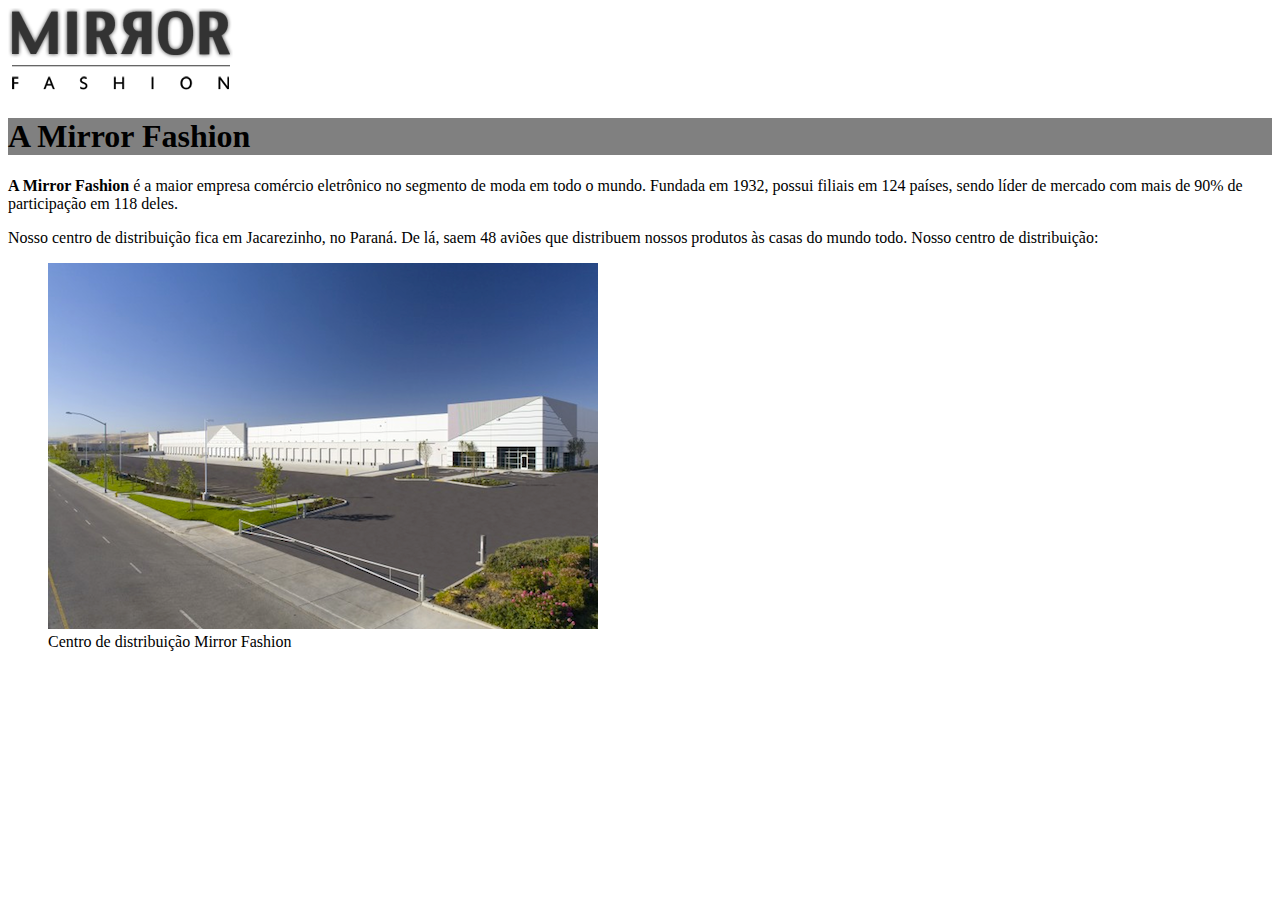
==== html/sobre.html @ a8dfcca4 "initial commit" ====
<!DOCTYPE html>

<html>

    <head>
        <meta charset="utf-8">
        <title>Sobre A Mirror Feshion</title>
        <link rel="stylesheet" href="../css/style.css"/>
    </head>
    
    <body lang="en">
        <img src="../img/logo.png"/>
        
        <h1 style="background-color:gray;">A Mirror Fashion</h1>
        
        <p>
            <strong>A Mirror Fashion</strong> é a maior empresa comércio eletrônico no segmento de moda em todo o mundo. 
Fundada em 1932, possui filiais em 124 países, sendo líder de mercado com mais de 90% de 
participação em 118 deles.
        </p>
        <p>
            Nosso centro de distribuição fica em Jacarezinho, no Paraná. De lá, saem 48 aviões que 
distribuem nossos produtos às casas do mundo todo. Nosso centro de distribuição:
        </p>
        <figure>
            <img src="../img/centro-distribuicao.png">
            <figcaption>Centro de distribuição Mirror Fashion</figcaption>
        </figure>
    </body>
    
</html>
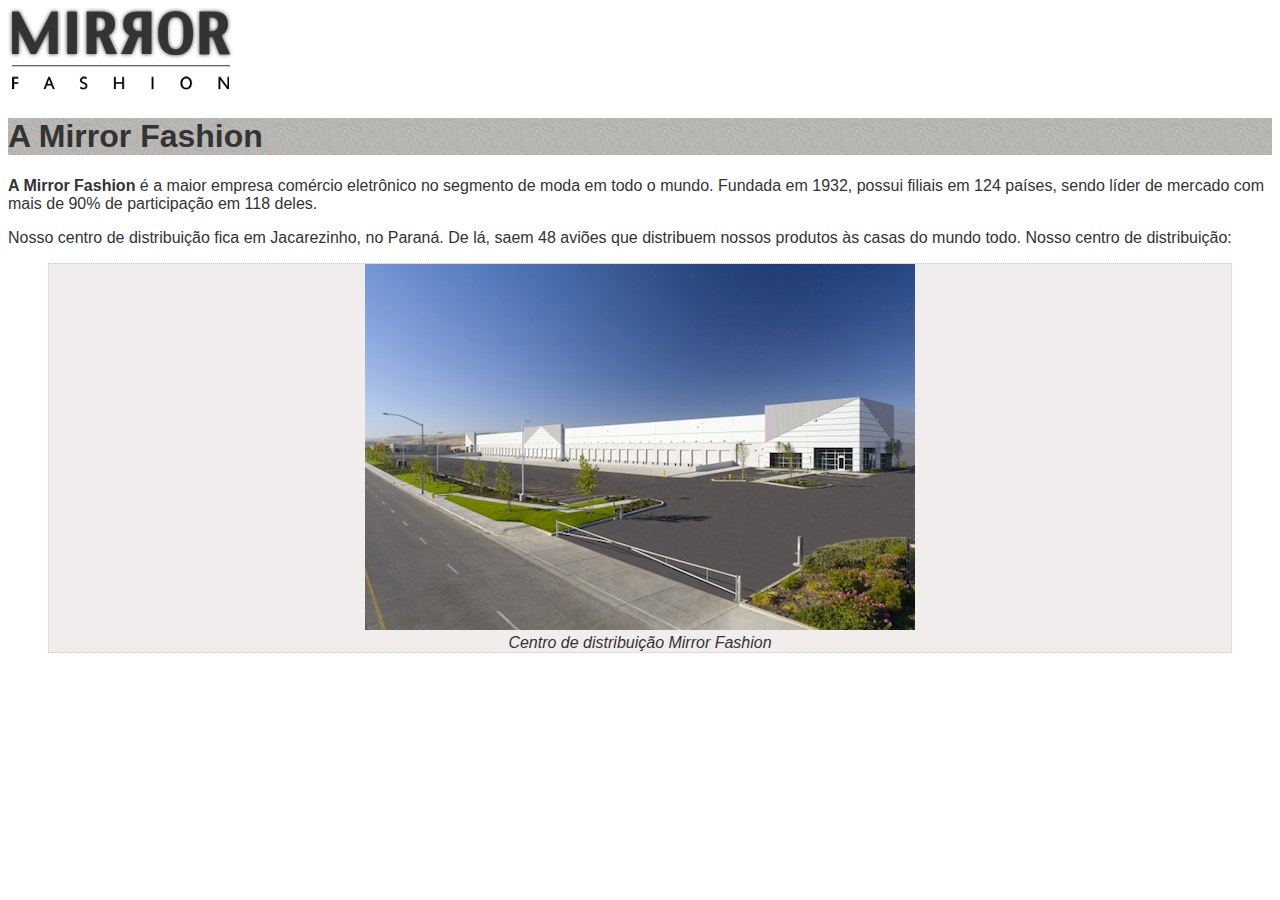
==== commit 131ae8e5: "css style include in about view" ====
--- a/html/sobre.html
+++ b/html/sobre.html
@@ -5,7 +5,7 @@
     <head>
         <meta charset="utf-8">
         <title>Sobre A Mirror Feshion</title>
-        <link rel="stylesheet" href="../css/style.css"/>
+        <link rel="stylesheet" href="../css/sobre.css"/>
     </head>
     
     <body lang="en">
--- a/css/sobre.css
+++ b/css/sobre.css
@@ -0,0 +1,53 @@
+/*
+h1 {
+    background-color: gray;
+    color: white;
+    
+    /* formas de padding */
+    
+    /* padding: 10px; */
+    
+    /* padding: 5px 10px 5px 10px; */
+    
+    /* padding: 5px 10px; */
+    
+/*
+    padding-left: 10px;
+    padding-right: 10px;
+    padding-top: 5px;
+    padding-bottom: 5px; 
+
+}
+*/
+
+
+body {
+    color: #333333;
+    font-family: "Lucida Sans Unicode", "Lucida Grande", sans-serif;
+}
+
+h1 {
+    background-image: url(../img/sobre-background.jpg);
+}
+
+h2 {
+    border-bottom: 2px solid #333333;
+}
+
+figure {
+    
+    background-color: #F2EDED;
+    border: 1px dotted #ccc;
+    text-align:center;
+    
+}
+
+figcaption {
+    font-style: italic;
+}
+
+p {
+    
+    font-family: Arial, Verdana, Helvetica, sans-serif;
+    
+}
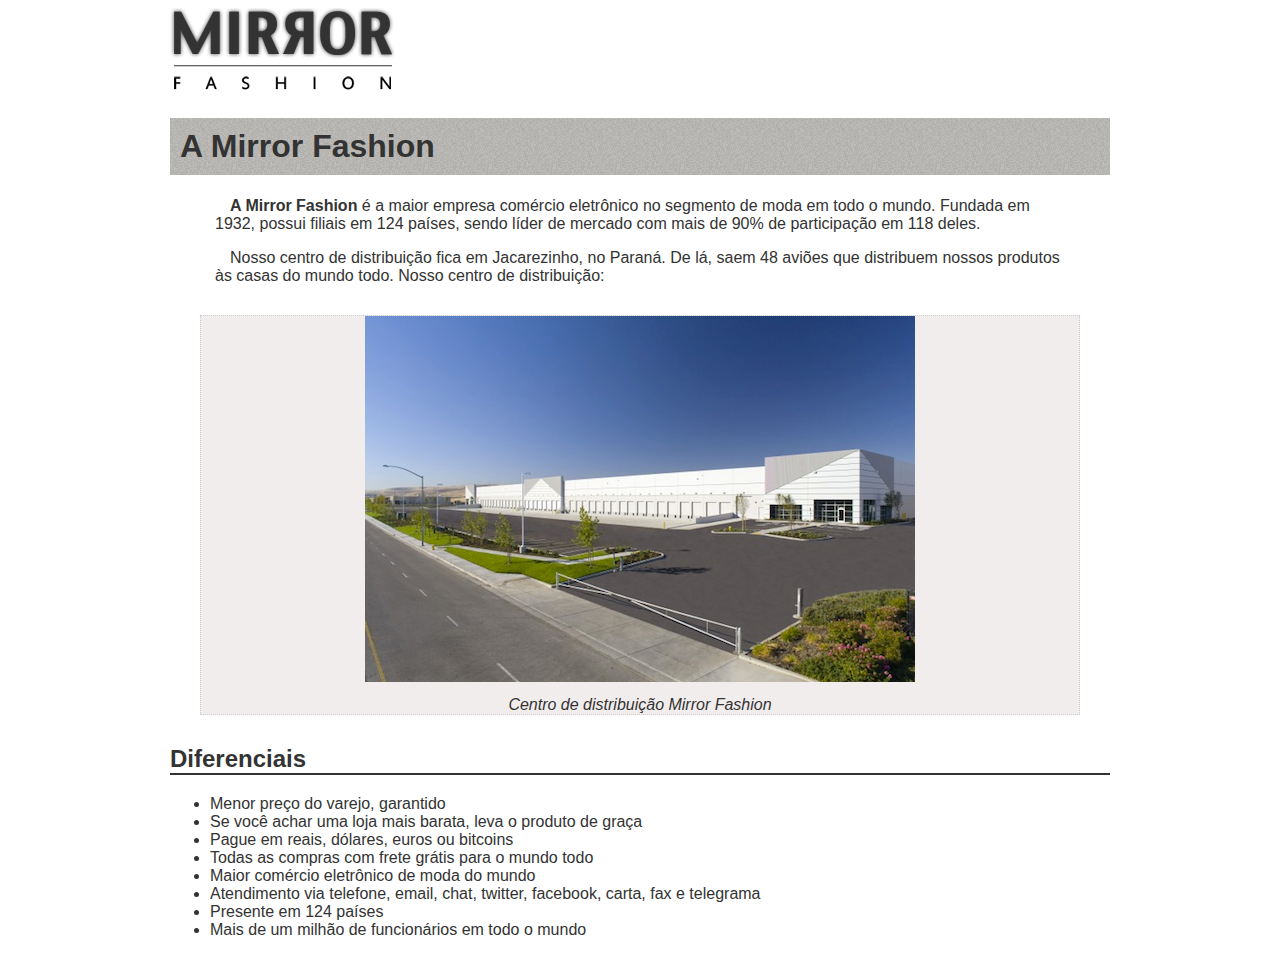
==== commit b1bd2fec: "include marging" ====
--- a/html/sobre.html
+++ b/html/sobre.html
@@ -26,6 +26,20 @@
             <img src="../img/centro-distribuicao.png">
             <figcaption>Centro de distribuição Mirror Fashion</figcaption>
         </figure>
+        
+        <h2>Diferenciais</h2>
+        
+        <ul>
+            <li>Menor preço do varejo, garantido</li>
+            <li>Se você achar uma loja mais barata, leva o produto de graça</li>
+            <li>Pague em reais, dólares, euros ou bitcoins</li>
+            <li>Todas as compras com frete grátis para o mundo todo</li>
+            <li>Maior comércio eletrônico de moda do mundo</li>
+            <li>Atendimento via telefone, email, chat, twitter, facebook, carta, fax e telegrama</li>
+            <li>Presente em 124 países</li>
+            <li>Mais de um milhão de funcionários em todo o mundo</li>
+        </ul>
+        
     </body>
     
 </html>--- a/css/sobre.css
+++ b/css/sobre.css
@@ -24,30 +24,41 @@
 body {
     color: #333333;
     font-family: "Lucida Sans Unicode", "Lucida Grande", sans-serif;
+    margin-left: auto;
+    margin-right: auto;
+    width: 940px;
 }
 
 h1 {
     background-image: url(../img/sobre-background.jpg);
+    padding: 10px;
 }
 
 h2 {
     border-bottom: 2px solid #333333;
+    margin-top: 30px;
 }
+
 
 figure {
     
     background-color: #F2EDED;
     border: 1px dotted #ccc;
     text-align:center;
+    padding: 0 45px;
+    margin: 30px;
     
 }
 
 figcaption {
     font-style: italic;
+    margin-top: 10px;
 }
 
 p {
     
     font-family: Arial, Verdana, Helvetica, sans-serif;
+    padding: 0 45px;
+    text-indent: 15px;
     
 }
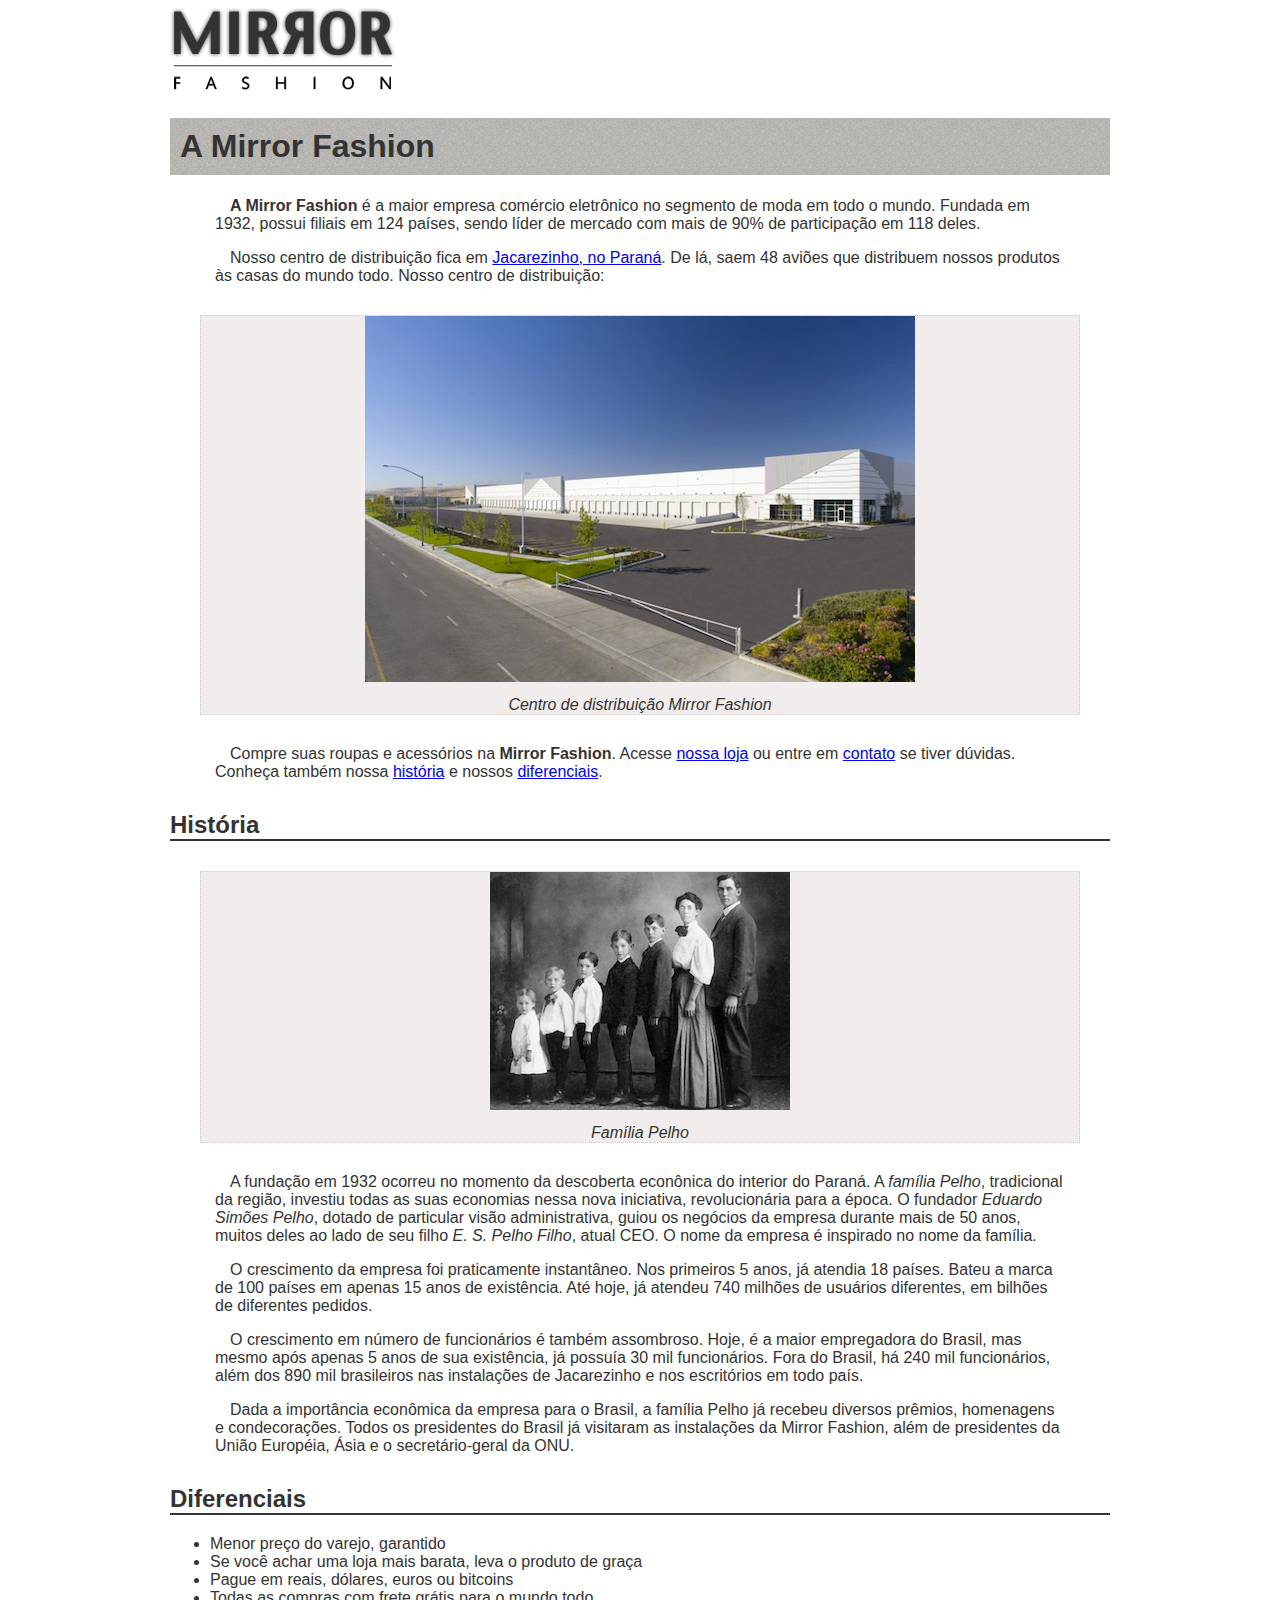
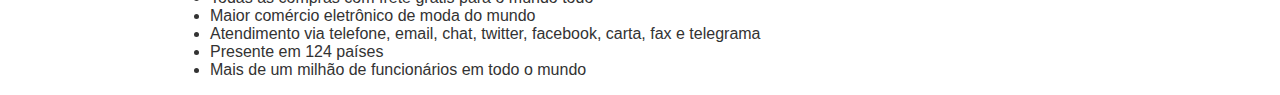
==== commit 789fcd59: "included links and family" ====
--- a/html/sobre.html
+++ b/html/sobre.html
@@ -19,15 +19,34 @@
 participação em 118 deles.
         </p>
         <p>
-            Nosso centro de distribuição fica em Jacarezinho, no Paraná. De lá, saem 48 aviões que 
+            Nosso centro de distribuição fica em <a href="https://maps.google.com.br/?q=Jacarezinho"> Jacarezinho, no Paraná</a>. De lá, saem 48 aviões que 
 distribuem nossos produtos às casas do mundo todo. Nosso centro de distribuição:
         </p>
         <figure>
             <img src="../img/centro-distribuicao.png">
             <figcaption>Centro de distribuição Mirror Fashion</figcaption>
         </figure>
+    
+        <p>Compre suas roupas e acessórios na <strong>Mirror Fashion</strong>. Acesse <a href="index.html">nossa loja</a> ou entre em <a href="contato.html">contato</a> se tiver dúvidas. Conheça também nossa <a href="#historia">história</a> e nossos <a href="#diferenciais">diferenciais</a>.</p>
         
-        <h2>Diferenciais</h2>
+         <h2 id="historia">História</h2>
+
+    <figure id="familia-pelho">
+        <img src="../img/familia-pelho.jpg">
+        <figcaption>Família Pelho</figcaption>
+    </figure>
+
+    <p>A fundação em 1932 ocorreu no momento da descoberta econônica do interior do Paraná. A <em>família Pelho</em>, tradicional da região, investiu todas as suas economias nessa nova iniciativa, revolucionária para a época. O fundador <i>Eduardo Simões Pelho</i>, dotado de particular visão administrativa, guiou os negócios da empresa durante mais de 50 anos, muitos deles ao lado de seu filho <em>E. S. Pelho Filho</em>, atual CEO. O nome da empresa é inspirado no nome da família.</p>
+
+    <p>O crescimento da empresa foi praticamente instantâneo. Nos primeiros 5 anos, já atendia 18 países. Bateu a marca de 100 países em apenas 15 anos de existência. Até hoje, já atendeu 740 milhões de usuários diferentes, em bilhões de diferentes pedidos.</p>
+
+    <p>O crescimento em número de funcionários é também assombroso. Hoje, é a maior empregadora do Brasil, mas mesmo após apenas 5 anos de sua existência, já possuía 30 mil funcionários. Fora do Brasil, há 240 mil funcionários, além dos 890 mil brasileiros nas instalações de Jacarezinho e nos escritórios em todo país.</p>
+
+    <p>Dada a importância econômica da empresa para o Brasil, a família Pelho já recebeu diversos prêmios, homenagens e condecorações. Todos os presidentes do Brasil já visitaram as instalações da Mirror Fashion, além de presidentes da União Européia, Ásia e o secretário-geral da ONU.</p>
+        
+        
+        
+        <h2 id="diferenciais">Diferenciais</h2>
         
         <ul>
             <li>Menor preço do varejo, garantido</li>
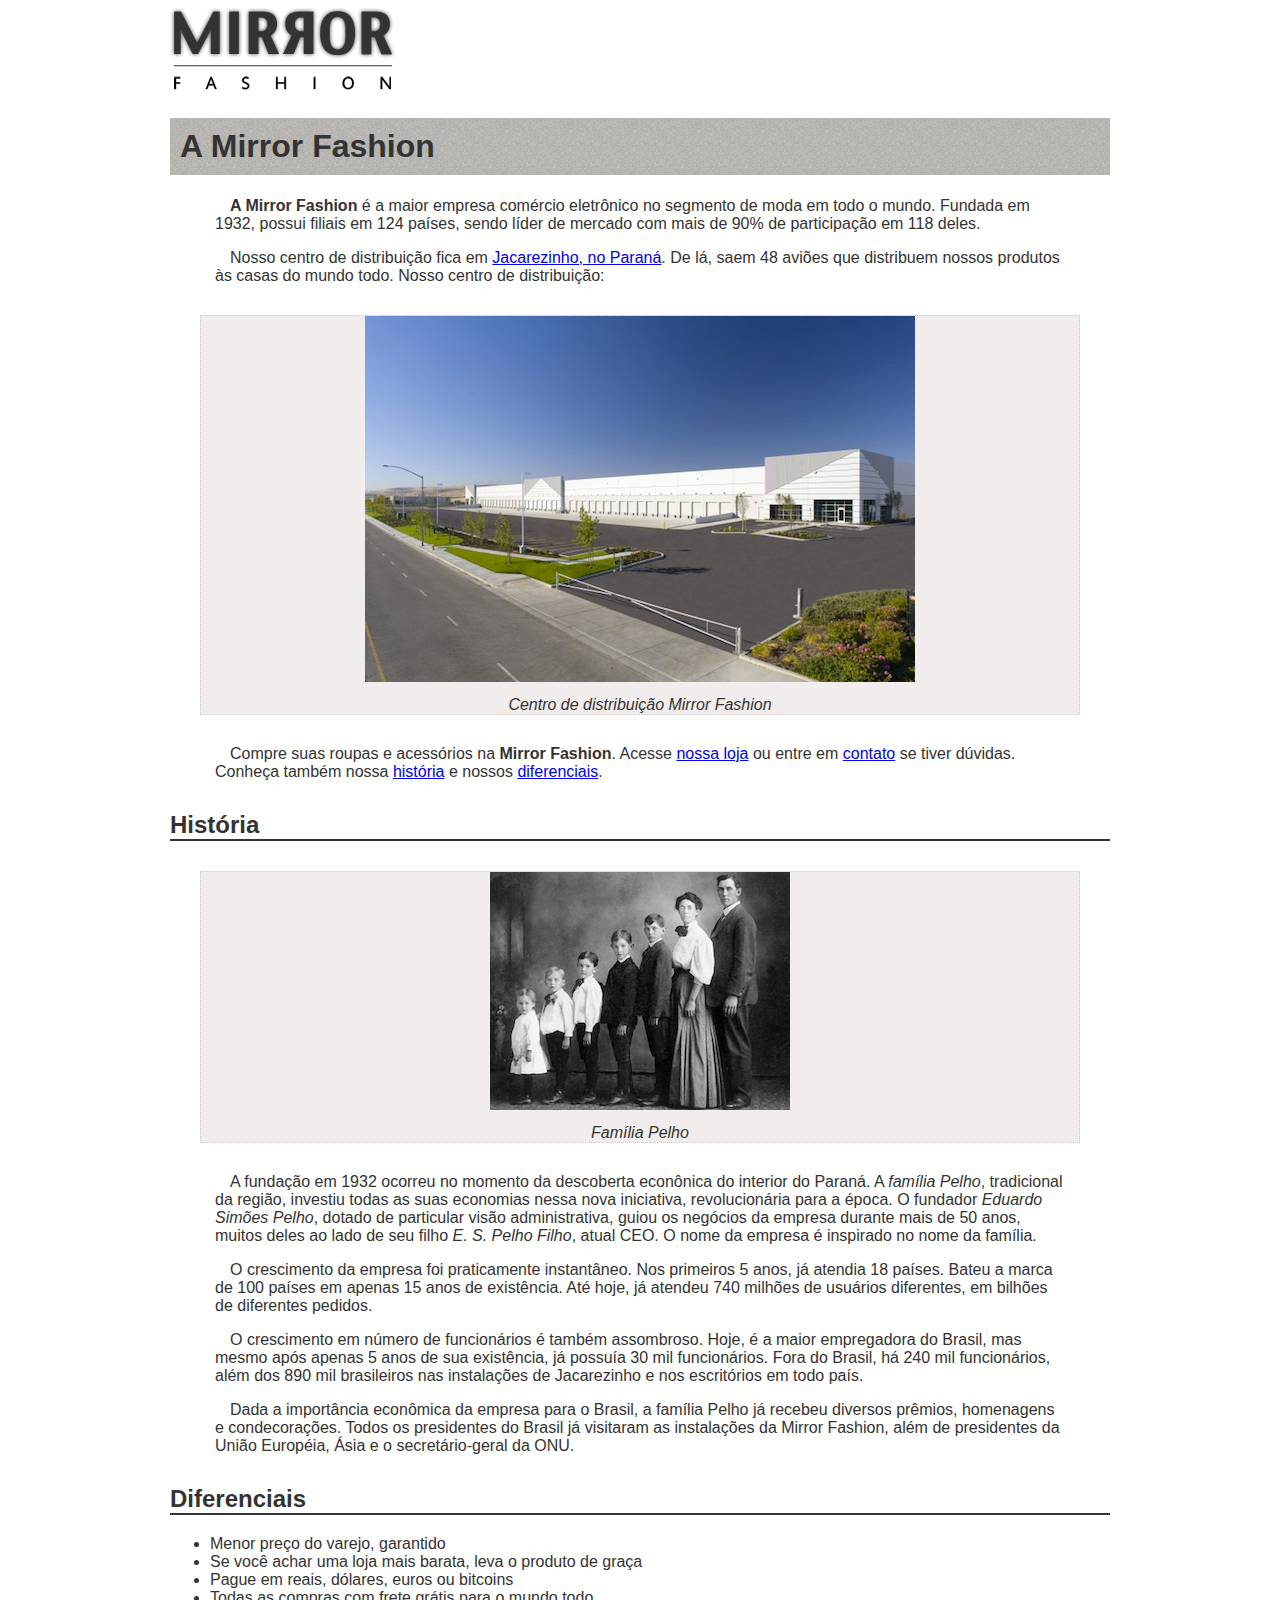
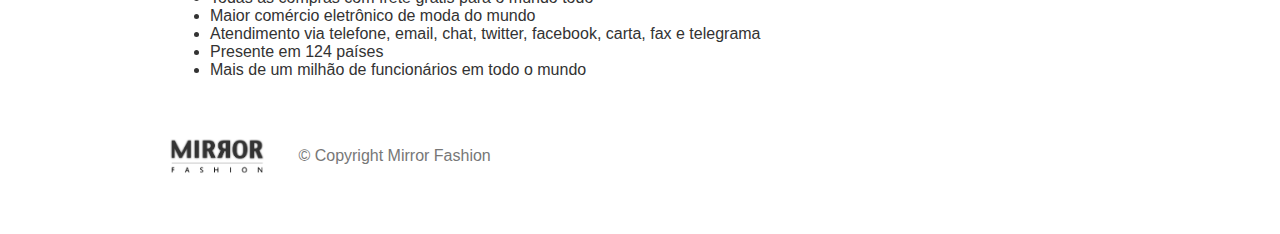
==== commit a8566484: "footer" ====
--- a/html/sobre.html
+++ b/html/sobre.html
@@ -59,6 +59,11 @@
             <li>Mais de um milhão de funcionários em todo o mundo</li>
         </ul>
         
+        <footer id="rodape">
+            <img src="../img/logo.png"/>
+            &copy; Copyright Mirror Fashion
+        </footer>
+        
     </body>
     
 </html>--- a/css/sobre.css
+++ b/css/sobre.css
@@ -62,3 +62,15 @@
     text-indent: 15px;
     
 }
+
+#rodape {
+    color: #777;
+    margin: 30px 0;
+    padding: 30px 0;
+}
+
+#rodape img {
+    margin-right: 30px;
+    vertical-align: middle;
+    width: 94px;    
+}
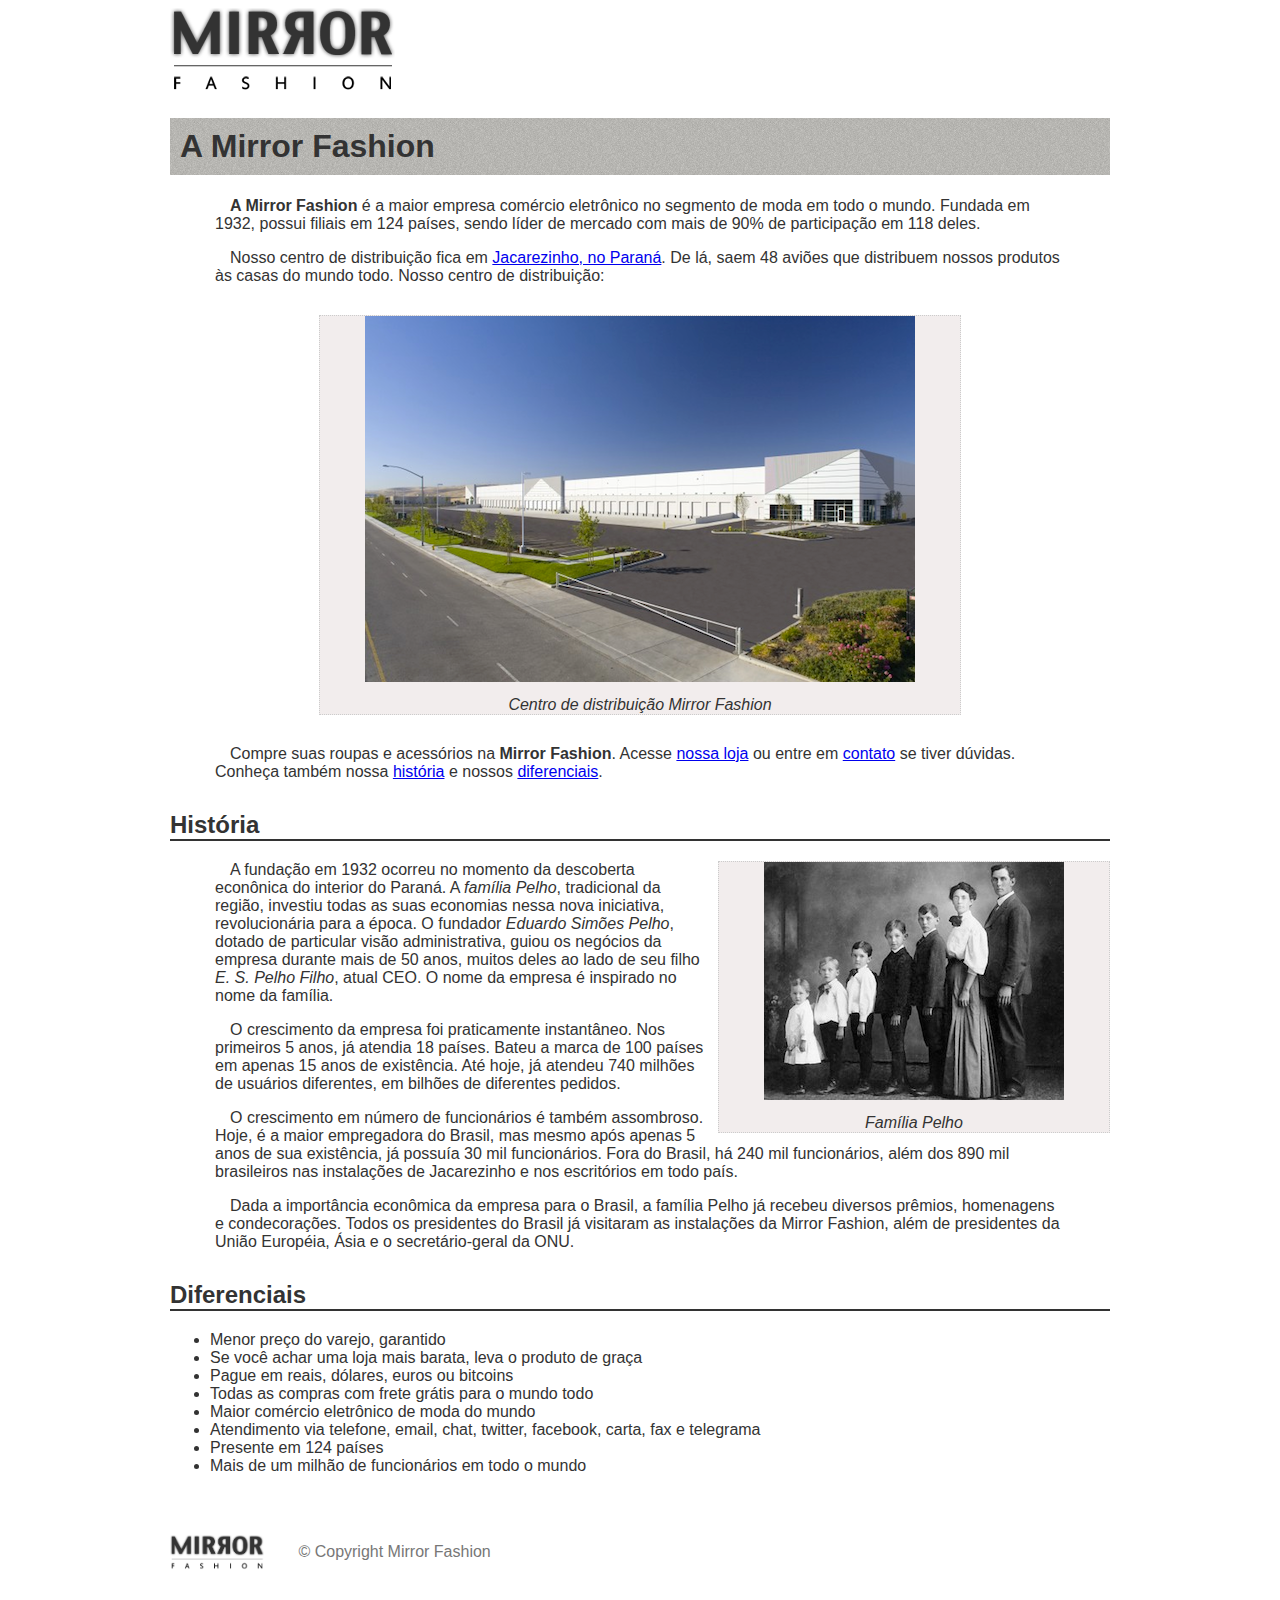
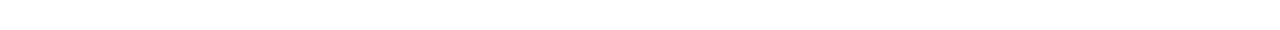
==== commit 900b4e89: "paragraph fixed" ====
--- a/html/sobre.html
+++ b/html/sobre.html
@@ -22,7 +22,7 @@
             Nosso centro de distribuição fica em <a href="https://maps.google.com.br/?q=Jacarezinho"> Jacarezinho, no Paraná</a>. De lá, saem 48 aviões que 
 distribuem nossos produtos às casas do mundo todo. Nosso centro de distribuição:
         </p>
-        <figure>
+        <figure id="centro-distribuicao">
             <img src="../img/centro-distribuicao.png">
             <figcaption>Centro de distribuição Mirror Fashion</figcaption>
         </figure>
--- a/css/sobre.css
+++ b/css/sobre.css
@@ -74,3 +74,14 @@
     vertical-align: middle;
     width: 94px;    
 }
+
+#centro-distribuicao {
+    margin-left: auto;
+    margin-right: auto;
+    width: 550px;
+}
+
+#familia-pelho {
+    float: right;
+    margin: 0 0 10px 10px;
+}
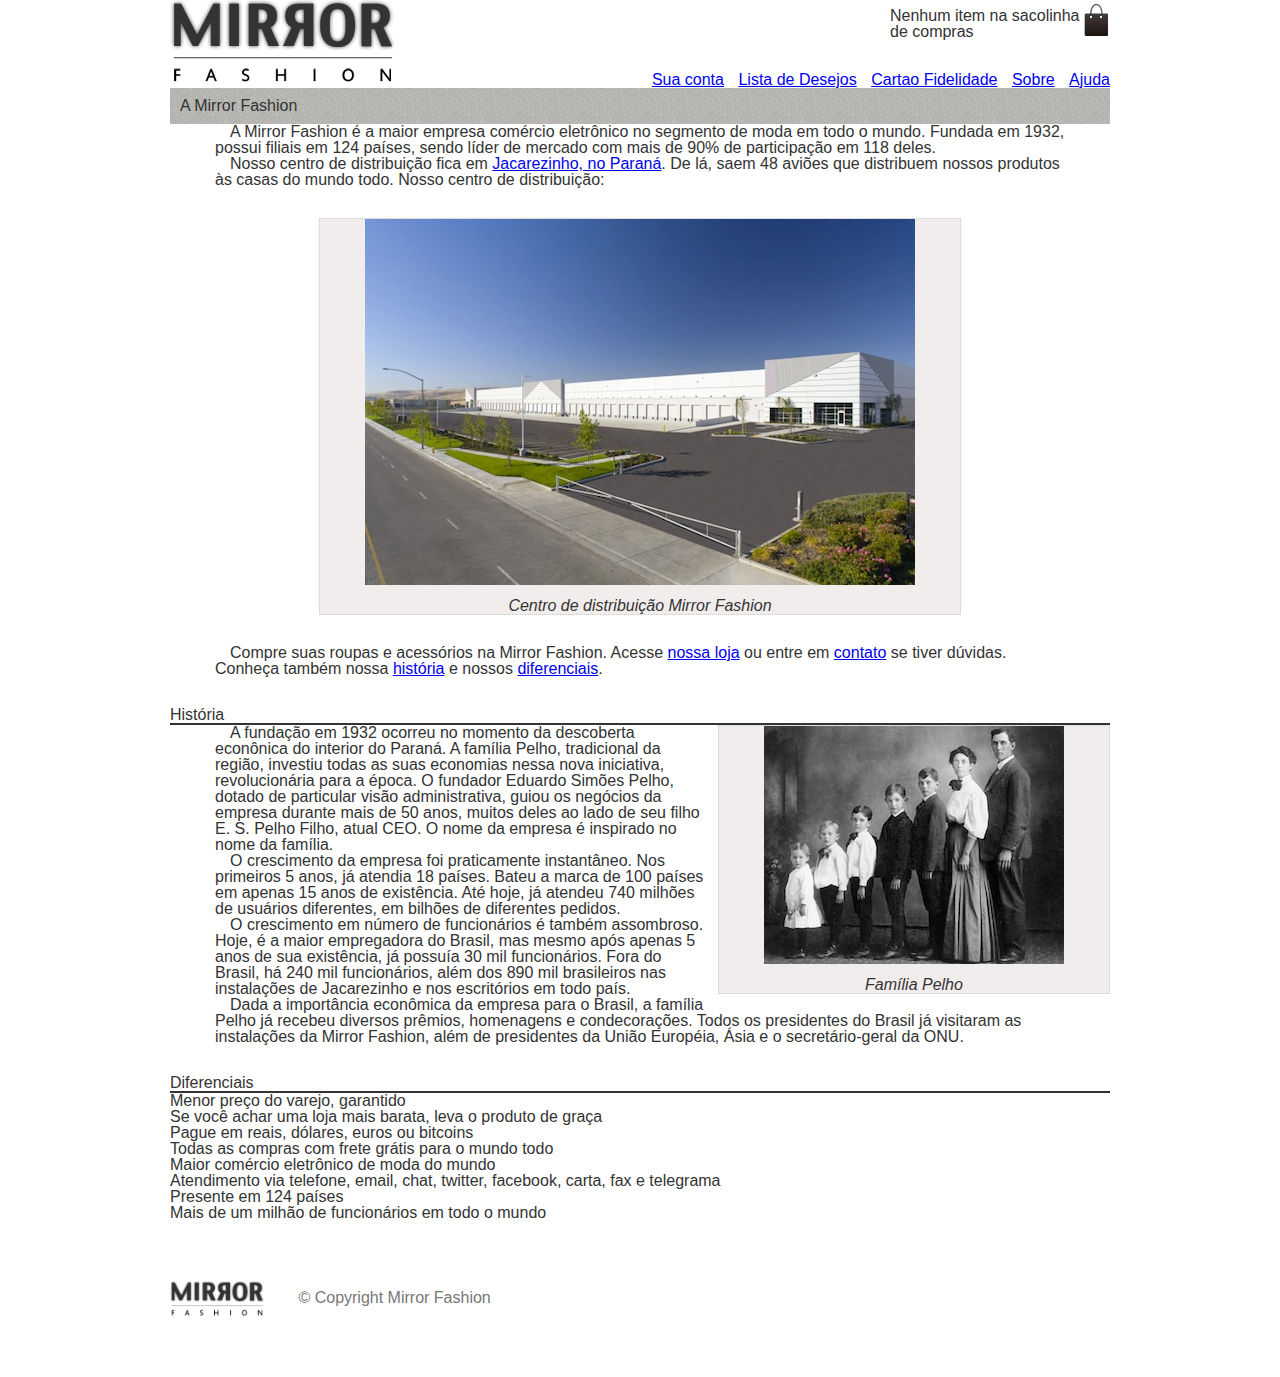
==== commit e04a46fb: "css reset, header in home and about" ====
--- a/html/sobre.html
+++ b/html/sobre.html
@@ -5,11 +5,36 @@
     <head>
         <meta charset="utf-8">
         <title>Sobre A Mirror Feshion</title>
+        <link rel="stylesheet" href="../css/reset.css"/>
         <link rel="stylesheet" href="../css/sobre.css"/>
+        
     </head>
     
     <body lang="en">
-        <img src="../img/logo.png"/>
+        <header class="container">
+            <img src="../img/logo.png" alt="Logo da MF"/>    
+            
+            <!--
+            <figure>
+                <img src="img/sacola.png" alt="Sacola de Compras"> 
+                <figcaption>Nenhum item na sacola de compras</figcaption>
+            </figure>
+            -->
+            
+            <span id="sacolinha" class="cls-sacolinha">
+                Nenhum item na sacolinha de compras
+            </span>
+            
+            <nav class="wrap-menu">
+                <ul class="menu">
+                    <li class="menu-item"><a href="#" class="menu-item-action">Sua conta</a></li>
+                    <li class="menu-item"><a class="menu-item-action" href="#">Lista de Desejos</a></li>
+                    <li class="menu-item"><a class="menu-item-action" href="#">Cartao Fidelidade</a></li>
+                    <li class="menu-item"><a class="menu-item-action" href="../html/sobre.html">Sobre</a></li>
+                    <li class="menu-item"><a class="menu-item-action" href="#">Ajuda</a></li>
+                </ul>
+            </nav>            
+        </header>
         
         <h1 style="background-color:gray;">A Mirror Fashion</h1>
         
--- a/css/sobre.css
+++ b/css/sobre.css
@@ -20,6 +20,11 @@
 }
 */
 
+* {
+    margin: 0;
+    padding: 0;
+    border: none;
+}
 
 body {
     color: #333333;
@@ -63,6 +68,10 @@
     
 }
 
+header {
+    position: relative;
+}
+
 #rodape {
     color: #777;
     margin: 30px 0;
@@ -85,3 +94,39 @@
     float: right;
     margin: 0 0 10px 10px;
 }
+
+.container {
+    margin: 0 auto;
+    width: 940px; 
+}
+
+.cls-sacolinha {
+    padding-top: 8px;
+    
+    background-image: url(../img/sacola.png);
+    background-repeat: no-repeat;
+    background-position: right center;
+    
+    width: 200px;
+    padding-right: 20px;
+    
+    position: absolute;
+    top: 0;
+    right: 0;
+}
+
+.wrap-menu {
+    position: absolute;
+    bottom: 0;
+    right: 0;
+}
+
+.wrap-menu ul li {
+     display: inline;
+     margin-left: 10px;
+}
+
+
+
+
+
